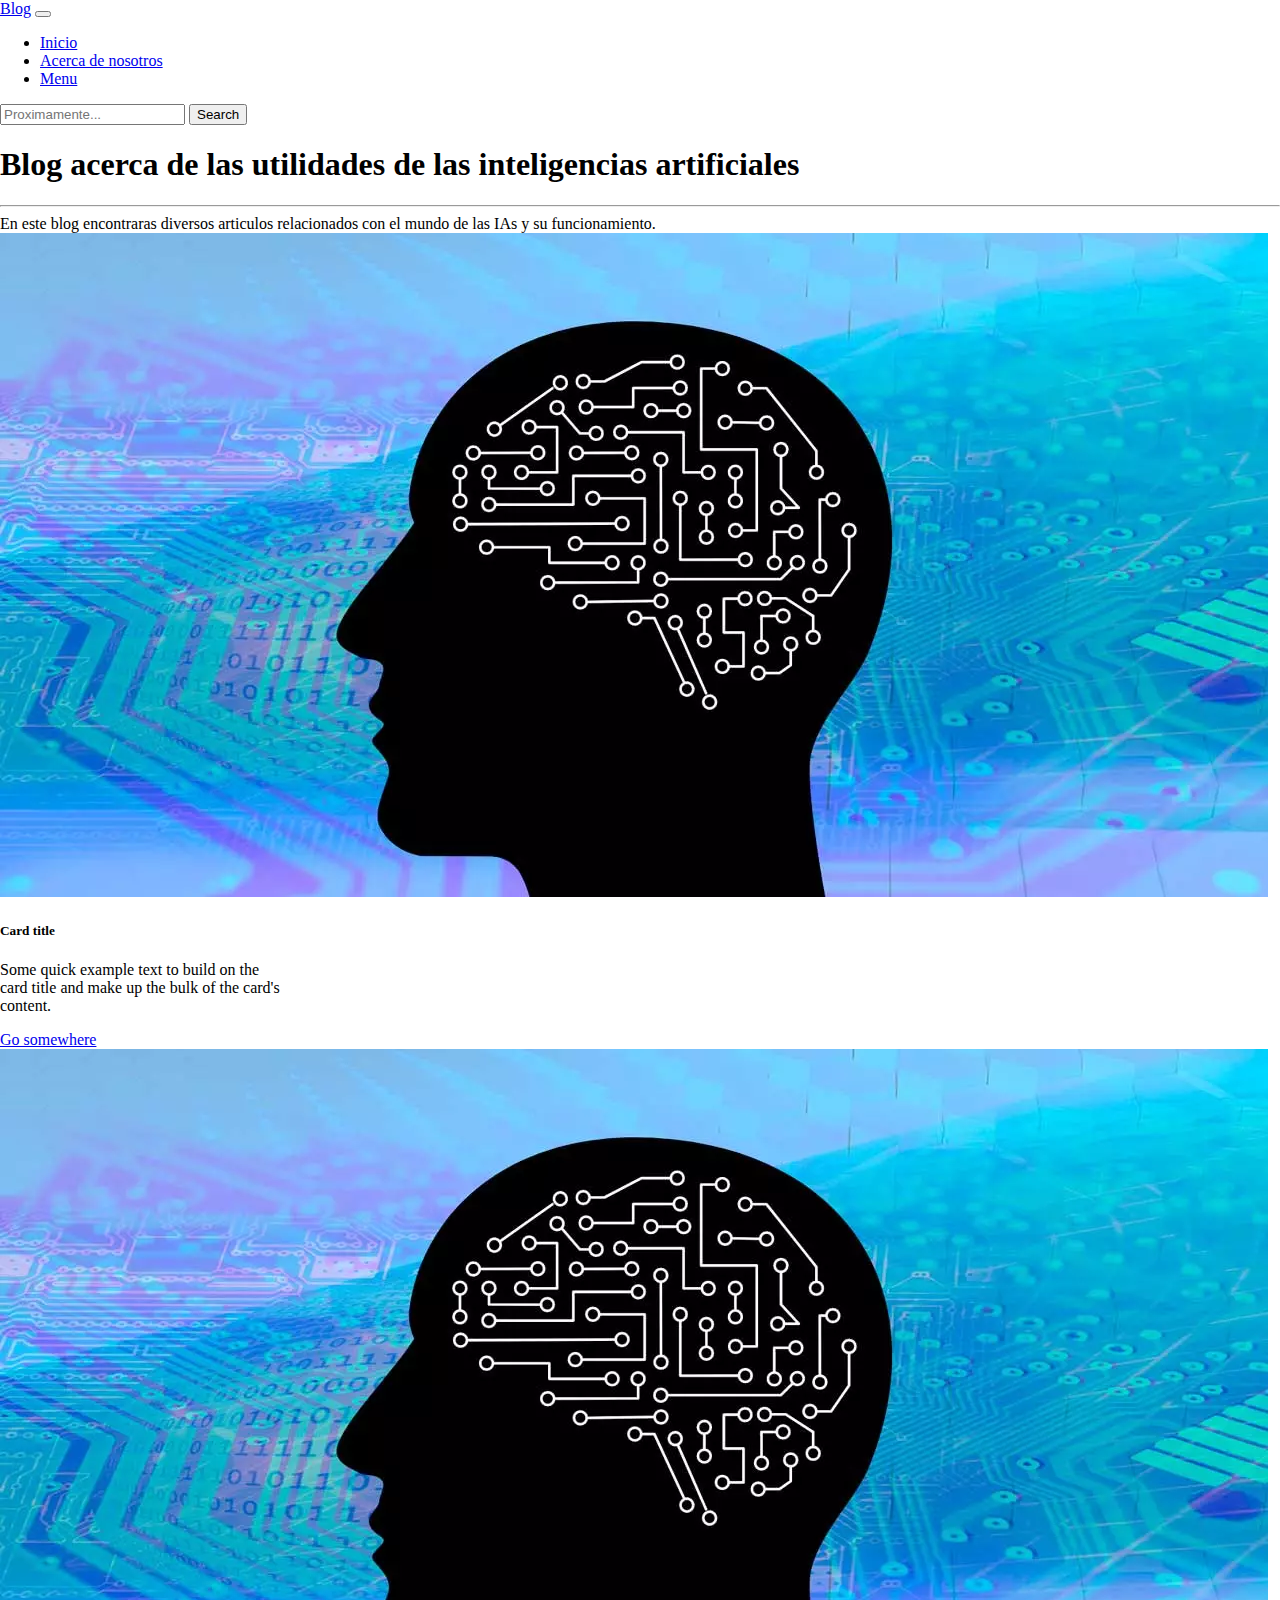
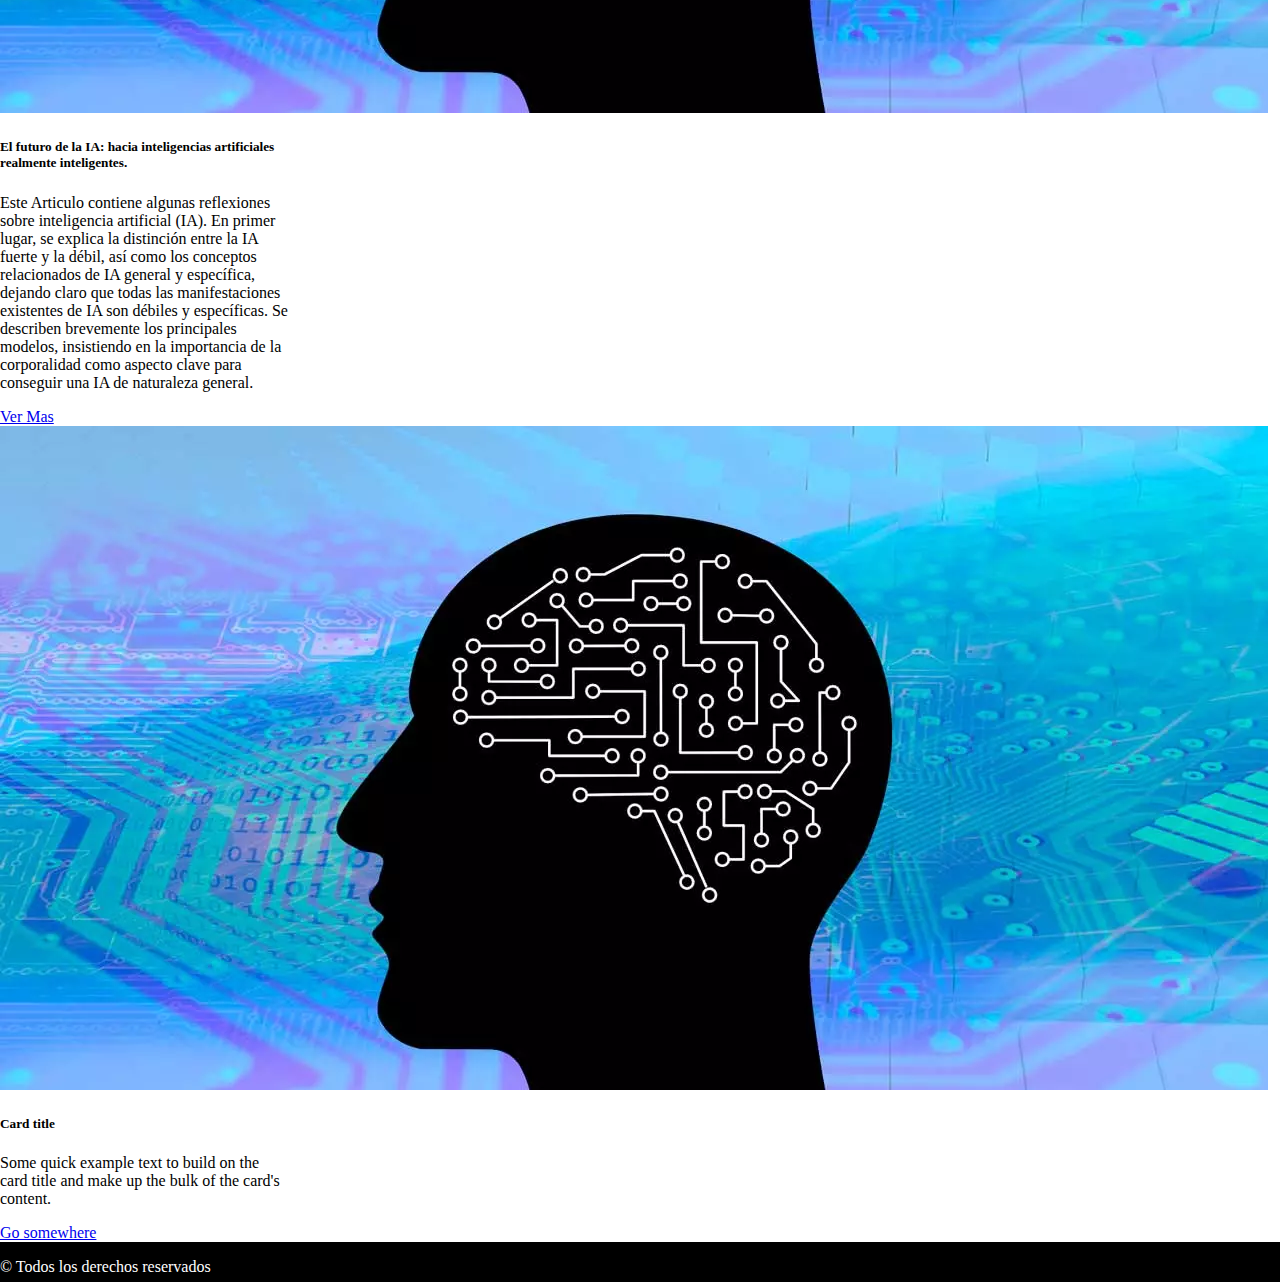
==== index.html @ 067036ef "pagina quienes somos" ====
<!DOCTYPE html>
<html lang="es">
  <head>
    <meta charset="UTF-8" />
    <meta http-equiv="X-UA-Compatible" content="IE=edge" />
    <meta name="viewport" content="width=device-width, initial-scale=1.0" />
    <meta name="description" content="blog" />
    <meta name="author" content="Trabajo Grupal" />
    <link
      href="https://cdn.jsdelivr.net/npm/bootstrap@5.3.0-alpha3/dist/css/bootstrap.min.css"
      rel="stylesheet"
      integrity="sha384-KK94CHFLLe+nY2dmCWGMq91rCGa5gtU4mk92HdvYe+M/SXH301p5ILy+dN9+nJOZ"
      crossorigin="anonymous"
    />
    <link rel="stylesheet" href="css/style.css" />
    <title>Blog</title>
  </head>
  <body>
    <header>
      <nav class="navbar navbar-expand-lg bg-body-tertiary">
        <div class="container-fluid">
          <a class="navbar-brand" href="index.html">Blog</a>
          <button
            class="navbar-toggler"
            type="button"
            data-bs-toggle="collapse"
            data-bs-target="#navbarSupportedContent"
            aria-controls="navbarSupportedContent"
            aria-expanded="false"
            aria-label="Toggle navigation"
          >
            <span class="navbar-toggler-icon"></span>
          </button>
          <div class="collapse navbar-collapse" id="navbarSupportedContent">
            <ul class="navbar-nav ms-auto mb-2 mb-lg-0">
              <li class="nav-item">
                <a class="nav-link active" aria-current="page" href="index.html"
                  >Inicio</a
                >
              </li>
              <li class="nav-item">
                <a class="nav-link" href="./pages/quienesSomos.html">Acerca de nosotros</a>
              </li>
              <li class="nav-item dropdown">
                <a
                  class="nav-link dropdown-toggle"
                  href="#"
                  role="button"
                  data-bs-toggle="dropdown"
                  aria-expanded="false"
                >
                  Menu
                </a>
                <ul class="dropdown-menu"></ul>
              </li>
            </ul>
            <form class="d-flex" role="search">
              <input
                class="form-control me-2"
                type="search"
                placeholder="Proximamente..."
                aria-label="Proximamente..."
              />
              <button class="btn btn-outline-success" type="submit">
                Search
              </button>
            </form>
          </div>
        </div>
      </nav>
    </header>
    <main class="container">
      <h1>Blog acerca de las utilidades de las inteligencias artificiales</h1>
      <hr />
      <section>
        En este blog encontraras diversos articulos relacionados con el mundo de
        las IAs y su funcionamiento.
      </section>
      <section class="container m-2 pt-5 pb-5">
        <div class="container">
          <div class="row">
            <div class="col mt-2">
              <div class="card" style="width: 18rem">
                <img src="img/shgp1n79.bmp" class="card-img-top" alt="..." />
                <div class="card-body">
                  <h5 class="card-title">Card title</h5>
                  <p class="card-text">
                    Some quick example text to build on the card title and make
                    up the bulk of the card's content.
                  </p>
                  <a href="#" class="btn btn-primary">Go somewhere</a>
                </div>
              </div>
            </div>

            <div class="col mt-2">
              <div class="card" style="width: 18rem">
                <img src="img/shgp1n79.bmp" class="card-img-top" alt="..." />
                <div class="card-body">
                  <h5 class="card-title">
                    El futuro de la IA: hacia inteligencias artificiales
                    realmente inteligentes.
                  </h5>
                  <p class="card-text">
                    Este Articulo contiene algunas reflexiones sobre
                    inteligencia artificial (IA). En primer lugar, se explica la
                    distinción entre la IA fuerte y la débil, así como los
                    conceptos relacionados de IA general y específica, dejando
                    claro que todas las manifestaciones existentes de IA son
                    débiles y específicas. Se describen brevemente los
                    principales modelos, insistiendo en la importancia de la
                    corporalidad como aspecto clave para conseguir una IA de
                    naturaleza general.
                  </p>
                  <a href="./pages/ArticuloAI.html" class="btn btn-primary">Ver Mas</a>
                </div>
              </div>
            </div>

            <div class="col mt-2">
              <div class="card" style="width: 18rem">
                <img src="img/shgp1n79.bmp" class="card-img-top" alt="..." />
                <div class="card-body">
                  <h5 class="card-title">Card title</h5>
                  <p class="card-text">
                    Some quick example text to build on the card title and make
                    up the bulk of the card's content.
                  </p>
                  <a href="#" class="btn btn-primary">Go somewhere</a>
                </div>
              </div>
            </div>
          </div>
        </div>
      </section>
    </main>
    <footer class="text-center bg-dark text-white p-2">
      <p>&copy; Todos los derechos reservados</p>
    </footer>
    <script
      src="https://cdn.jsdelivr.net/npm/bootstrap@5.3.0-alpha3/dist/js/bootstrap.bundle.min.js"
      integrity="sha384-ENjdO4Dr2bkBIFxQpeoTz1HIcje39Wm4jDKdf19U8gI4ddQ3GYNS7NTKfAdVQSZe"
      crossorigin="anonymous"
    ></script>
    <script src="js/app.js"></script>
  </body>
</html>
---- css/style.css ----
html {
    min-height: 100%;
    position: relative;
  }
  body {
    margin: 0;
    margin-bottom: 40px;
  }
  footer {
    background-color: black;
    position: absolute;
    bottom: 0;
    width: 100%;
    height: 40px;
    color: white;
  }
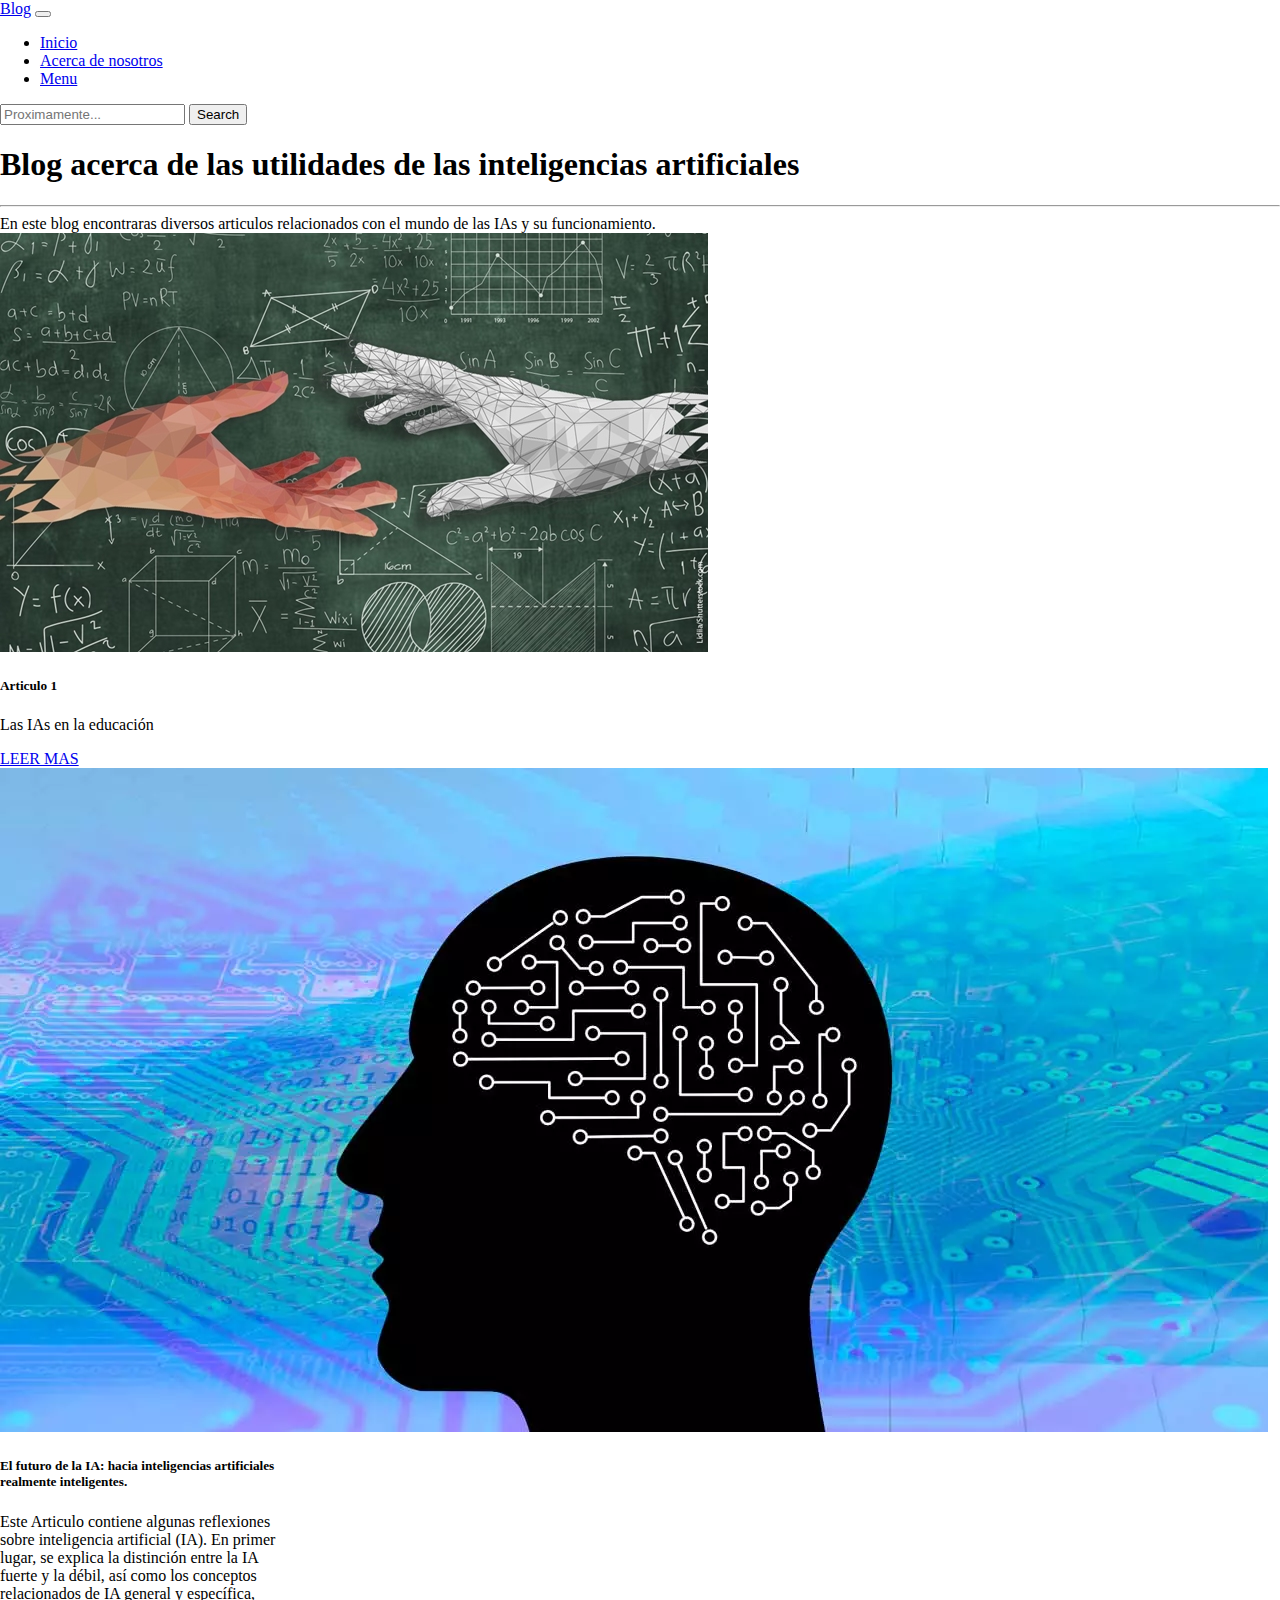
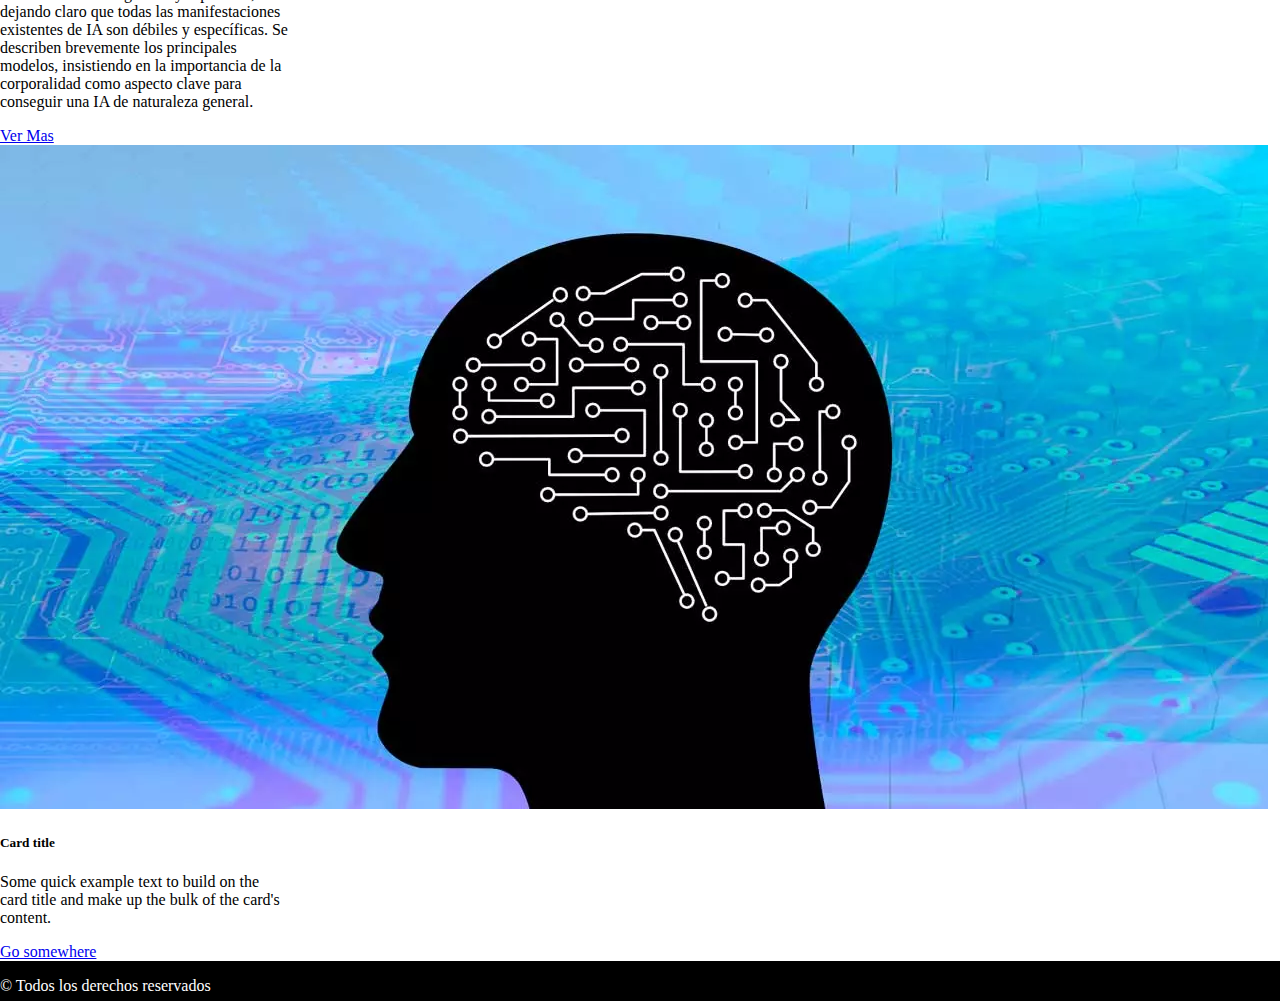
==== commit 054731aa: "Merge pull request #10 from rafaortega191/dev" ====
--- a/index.html
+++ b/index.html
@@ -81,14 +81,13 @@
           <div class="row">
             <div class="col mt-2">
               <div class="card" style="width: 18rem">
-                <img src="img/shgp1n79.bmp" class="card-img-top" alt="..." />
+                <img src="./img/ai-in-education-2.jpg" class="card-img-top" alt="..." />
                 <div class="card-body">
-                  <h5 class="card-title">Card title</h5>
+                  <h5 class="card-title">Articulo 1</h5>
                   <p class="card-text">
-                    Some quick example text to build on the card title and make
-                    up the bulk of the card's content.
+                   Las IAs en la educación
                   </p>
-                  <a href="#" class="btn btn-primary">Go somewhere</a>
+                  <a href="./pages/articulo1.html" class="btn btn-primary">LEER MAS</a>
                 </div>
               </div>
             </div>
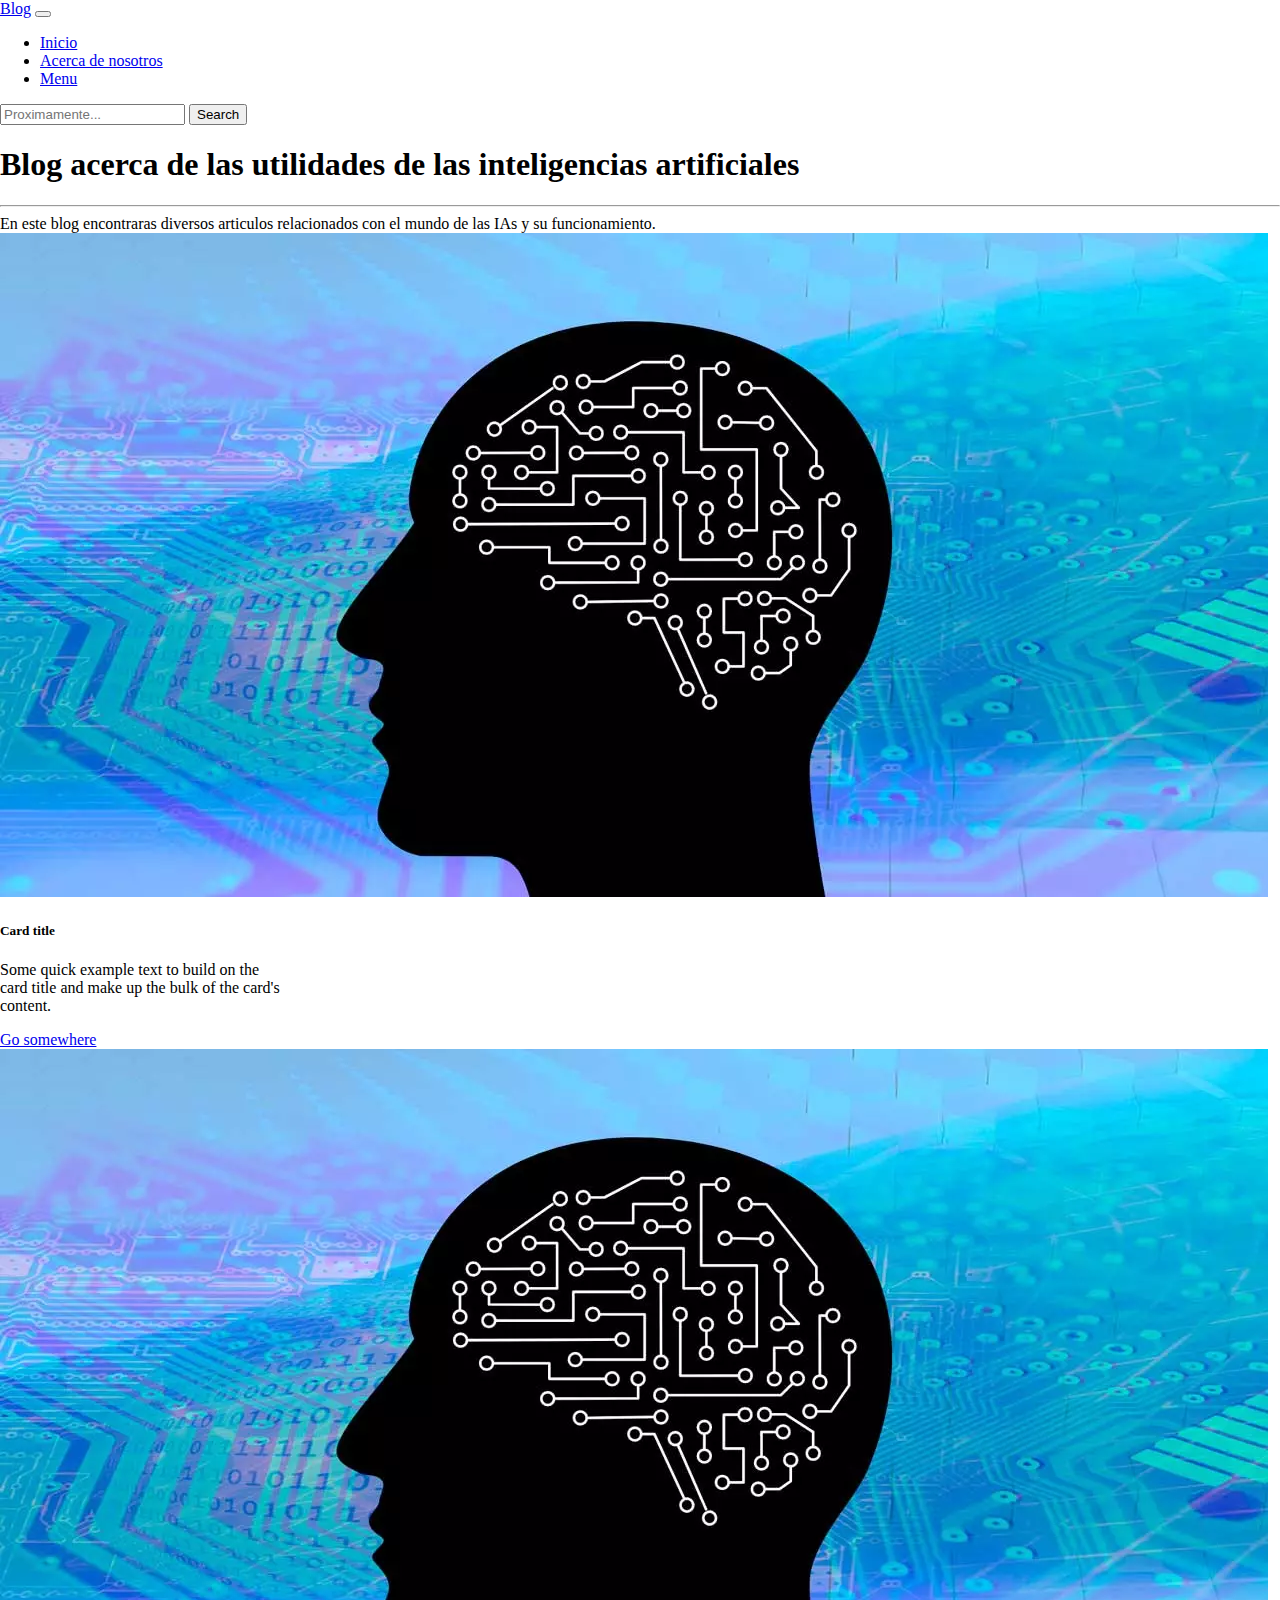
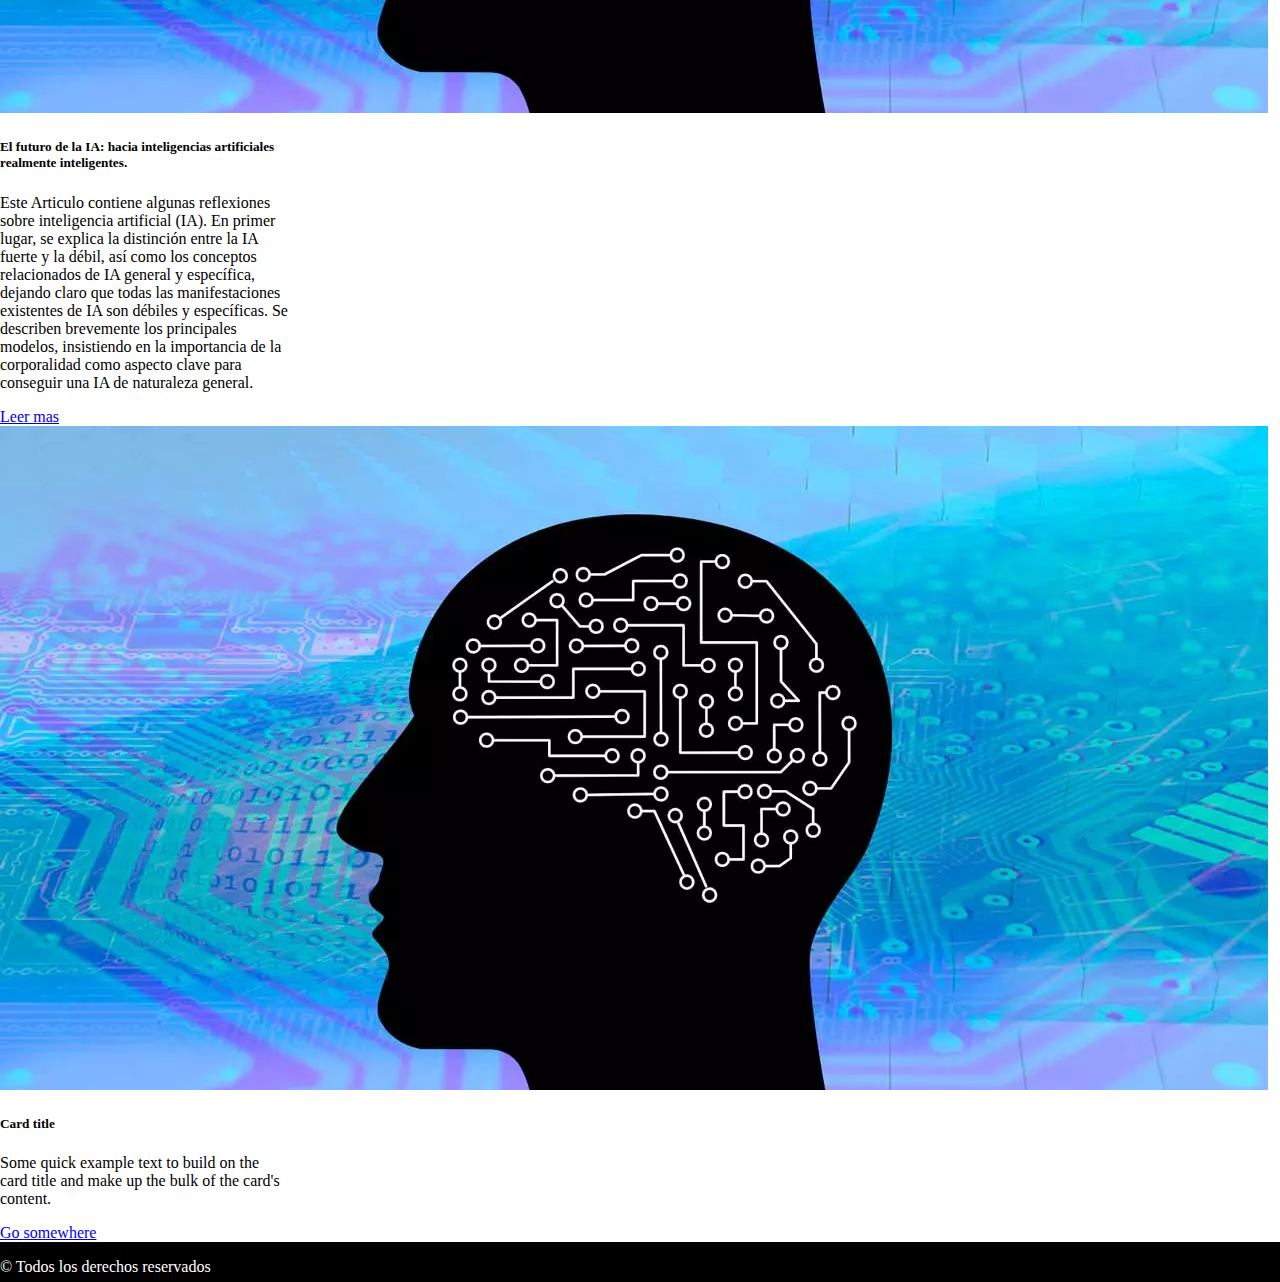
==== commit 831505b5: "detalles en index y articulo ia" ====
--- a/index.html
+++ b/index.html
@@ -81,26 +81,27 @@
           <div class="row">
             <div class="col mt-2">
               <div class="card" style="width: 18rem">
-                <img src="./img/ai-in-education-2.jpg" class="card-img-top" alt="..." />
+                <img src="img/shgp1n79.bmp" class="card-img-top" alt="..." />
                 <div class="card-body">
-                  <h5 class="card-title">Articulo 1</h5>
+                  <h5 class="card-title">Card title</h5>
                   <p class="card-text">
-                   Las IAs en la educación
+                    Some quick example text to build on the card title and make
+                    up the bulk of the card's content.
                   </p>
-                  <a href="./pages/articulo1.html" class="btn btn-primary">LEER MAS</a>
+                  <a href="#" class="btn btn-primary">Go somewhere</a>
                 </div>
               </div>
             </div>
 
             <div class="col mt-2">
-              <div class="card" style="width: 18rem">
+              <div class="card h-100" style="width: 18rem">
                 <img src="img/shgp1n79.bmp" class="card-img-top" alt="..." />
                 <div class="card-body">
                   <h5 class="card-title">
                     El futuro de la IA: hacia inteligencias artificiales
                     realmente inteligentes.
                   </h5>
-                  <p class="card-text">
+                  <p class="card-text text-truncate">
                     Este Articulo contiene algunas reflexiones sobre
                     inteligencia artificial (IA). En primer lugar, se explica la
                     distinción entre la IA fuerte y la débil, así como los
@@ -111,13 +112,13 @@
                     corporalidad como aspecto clave para conseguir una IA de
                     naturaleza general.
                   </p>
-                  <a href="./pages/ArticuloAI.html" class="btn btn-primary">Ver Mas</a>
+                  <a href="./pages/ArticuloAI.html" class="btn btn-primary">Leer mas</a>
                 </div>
               </div>
             </div>
 
             <div class="col mt-2">
-              <div class="card" style="width: 18rem">
+              <div class="card h-100" style="width: 18rem">
                 <img src="img/shgp1n79.bmp" class="card-img-top" alt="..." />
                 <div class="card-body">
                   <h5 class="card-title">Card title</h5>
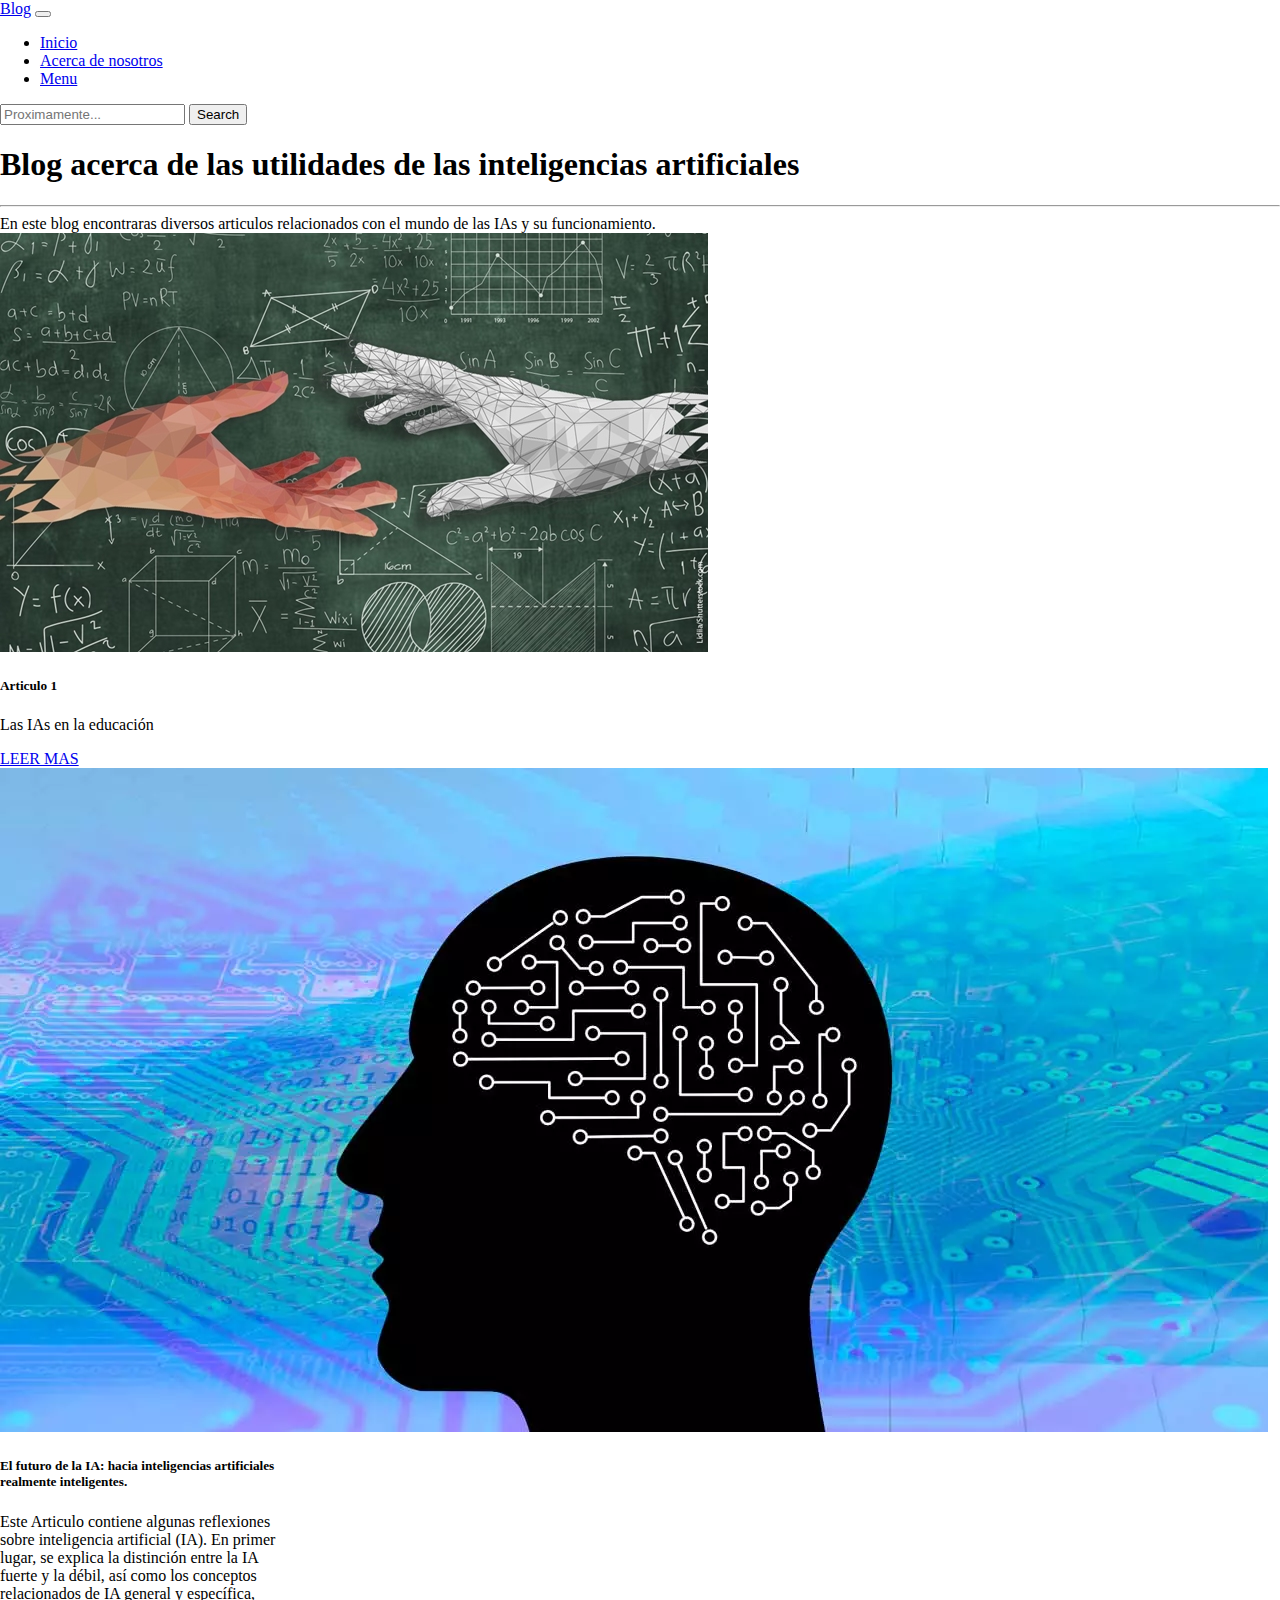
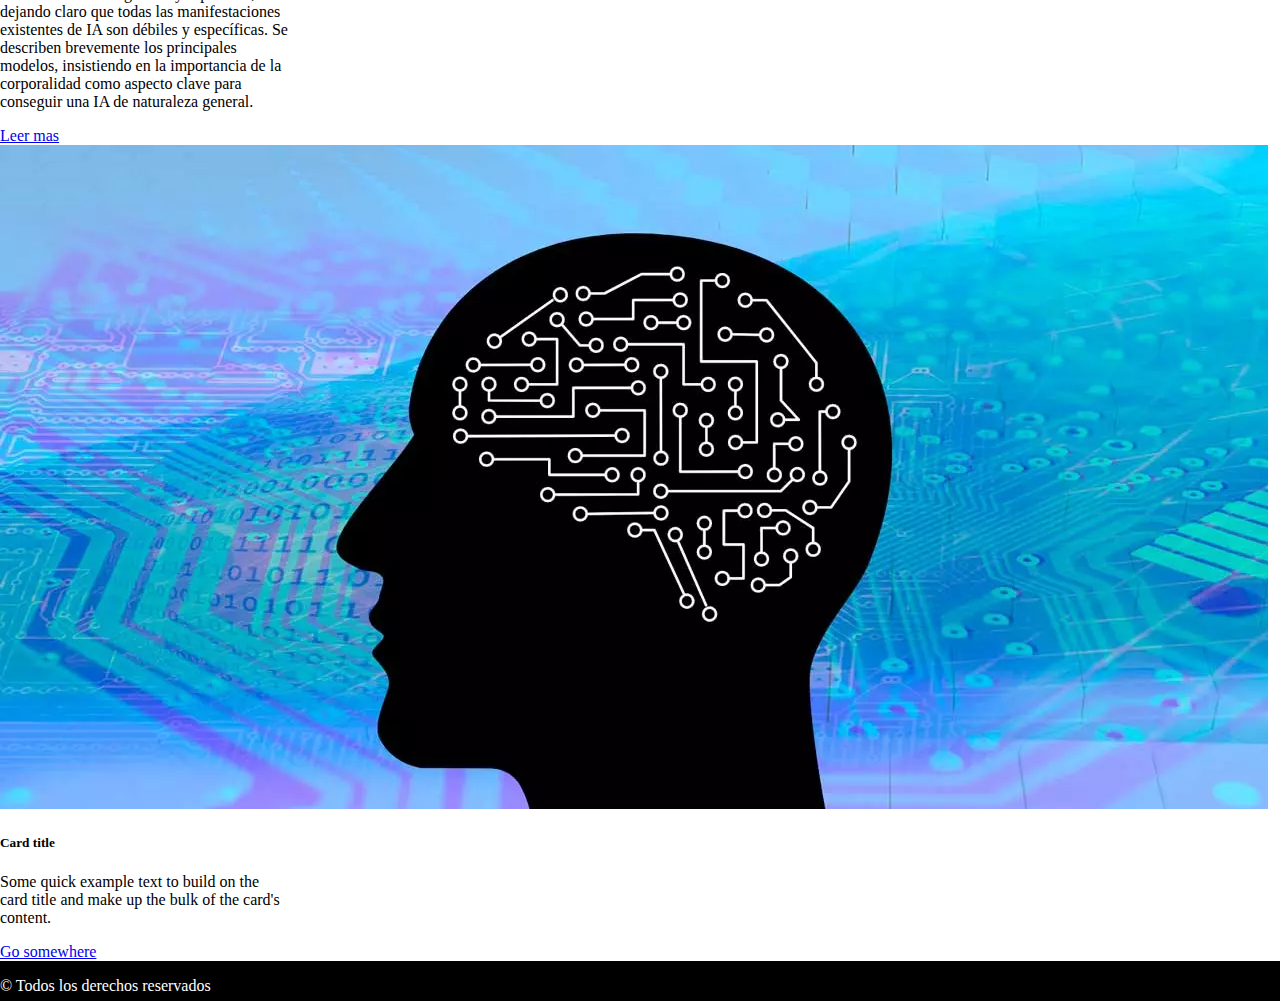
==== commit fc1e95b8: "Merge branch 'main' into dev" ====
--- a/index.html
+++ b/index.html
@@ -81,14 +81,13 @@
           <div class="row">
             <div class="col mt-2">
               <div class="card" style="width: 18rem">
-                <img src="img/shgp1n79.bmp" class="card-img-top" alt="..." />
+                <img src="./img/ai-in-education-2.jpg" class="card-img-top" alt="..." />
                 <div class="card-body">
-                  <h5 class="card-title">Card title</h5>
+                  <h5 class="card-title">Articulo 1</h5>
                   <p class="card-text">
-                    Some quick example text to build on the card title and make
-                    up the bulk of the card's content.
+                   Las IAs en la educación
                   </p>
-                  <a href="#" class="btn btn-primary">Go somewhere</a>
+                  <a href="./pages/articulo1.html" class="btn btn-primary">LEER MAS</a>
                 </div>
               </div>
             </div>
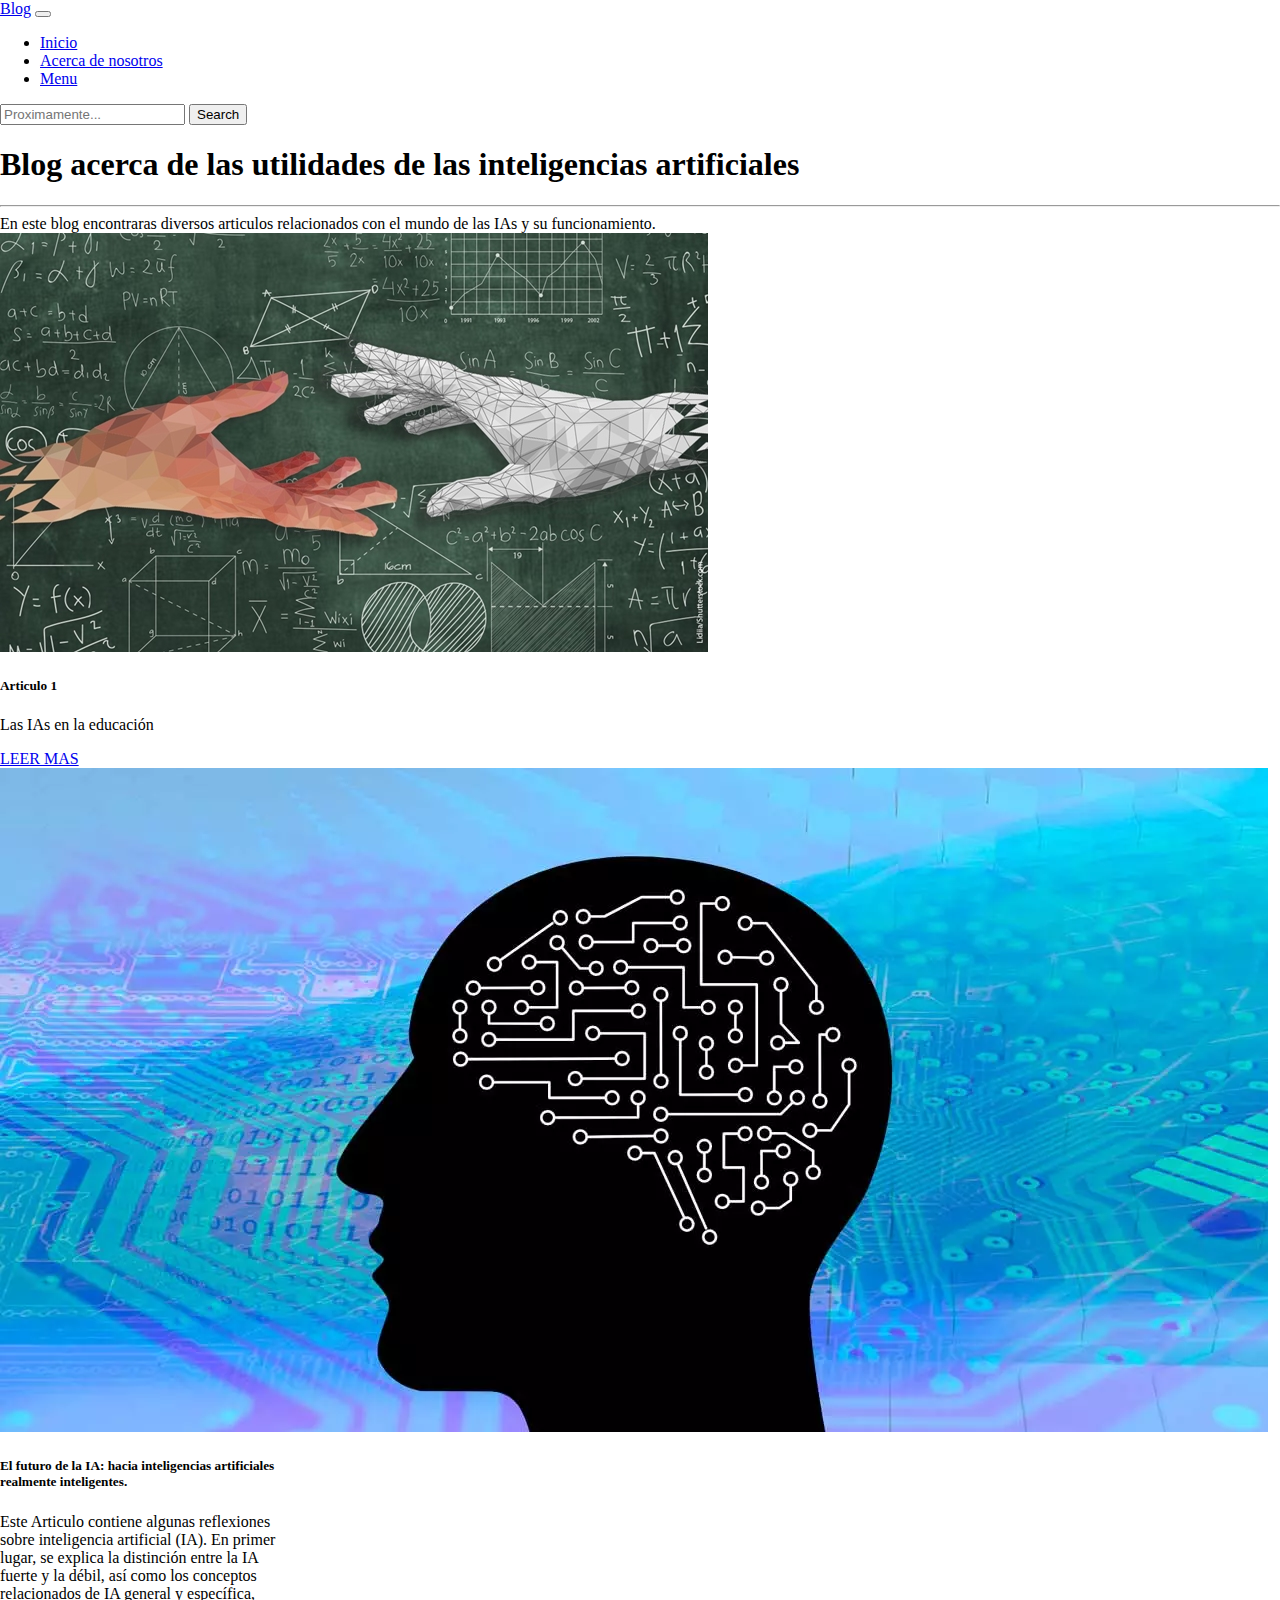
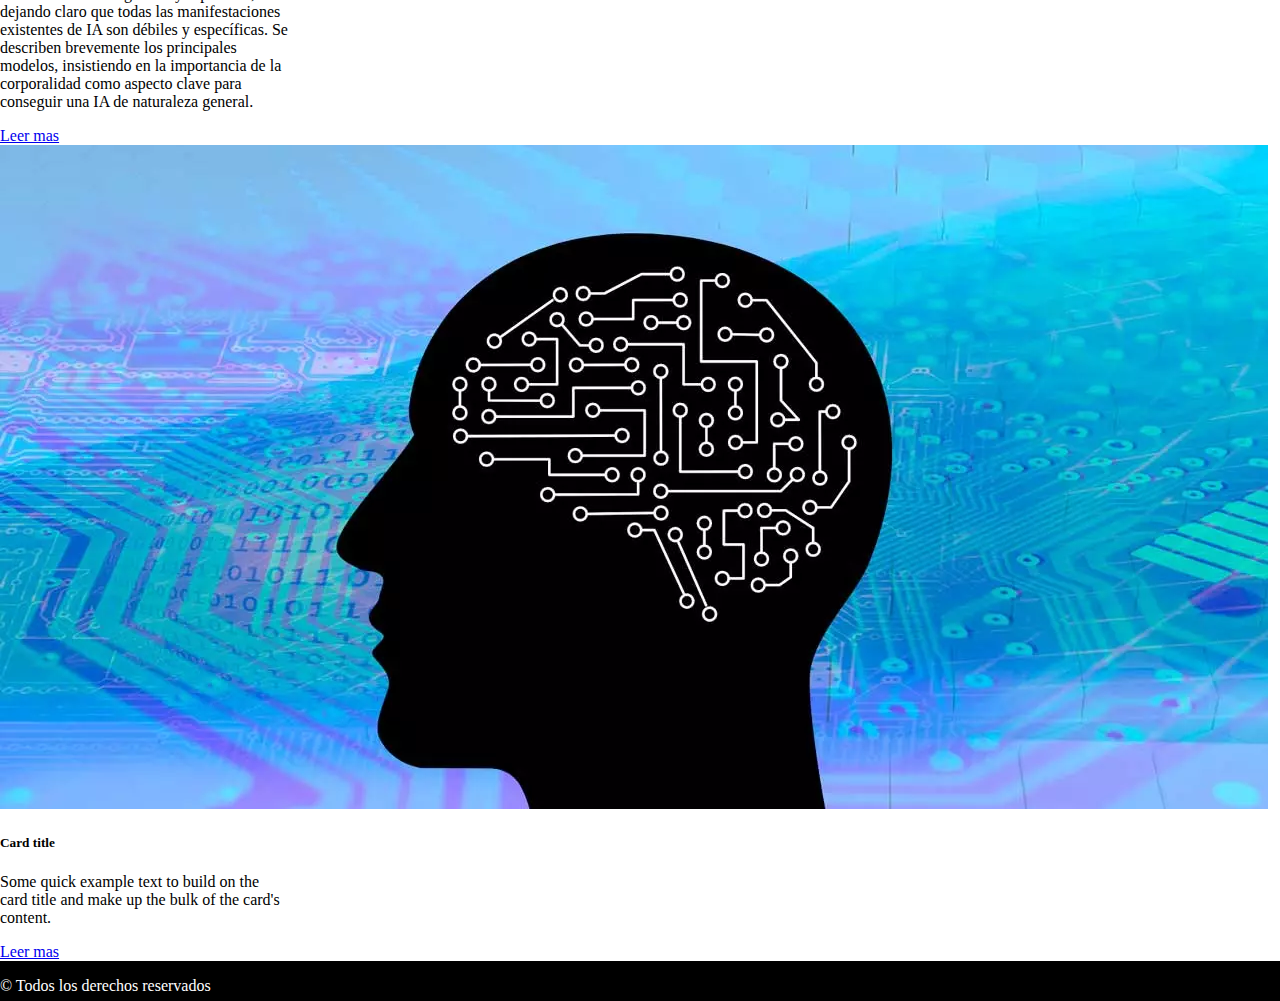
==== commit 0fe475cc: "retoques" ====
--- a/index.html
+++ b/index.html
@@ -80,7 +80,7 @@
         <div class="container">
           <div class="row">
             <div class="col mt-2">
-              <div class="card" style="width: 18rem">
+              <div class="card h-100" style="width: 18rem">
                 <img src="./img/ai-in-education-2.jpg" class="card-img-top" alt="..." />
                 <div class="card-body">
                   <h5 class="card-title">Articulo 1</h5>
@@ -125,7 +125,7 @@
                     Some quick example text to build on the card title and make
                     up the bulk of the card's content.
                   </p>
-                  <a href="#" class="btn btn-primary">Go somewhere</a>
+                  <a href="pages/articulo2.html" class="btn btn-primary">Leer mas</a>
                 </div>
               </div>
             </div>
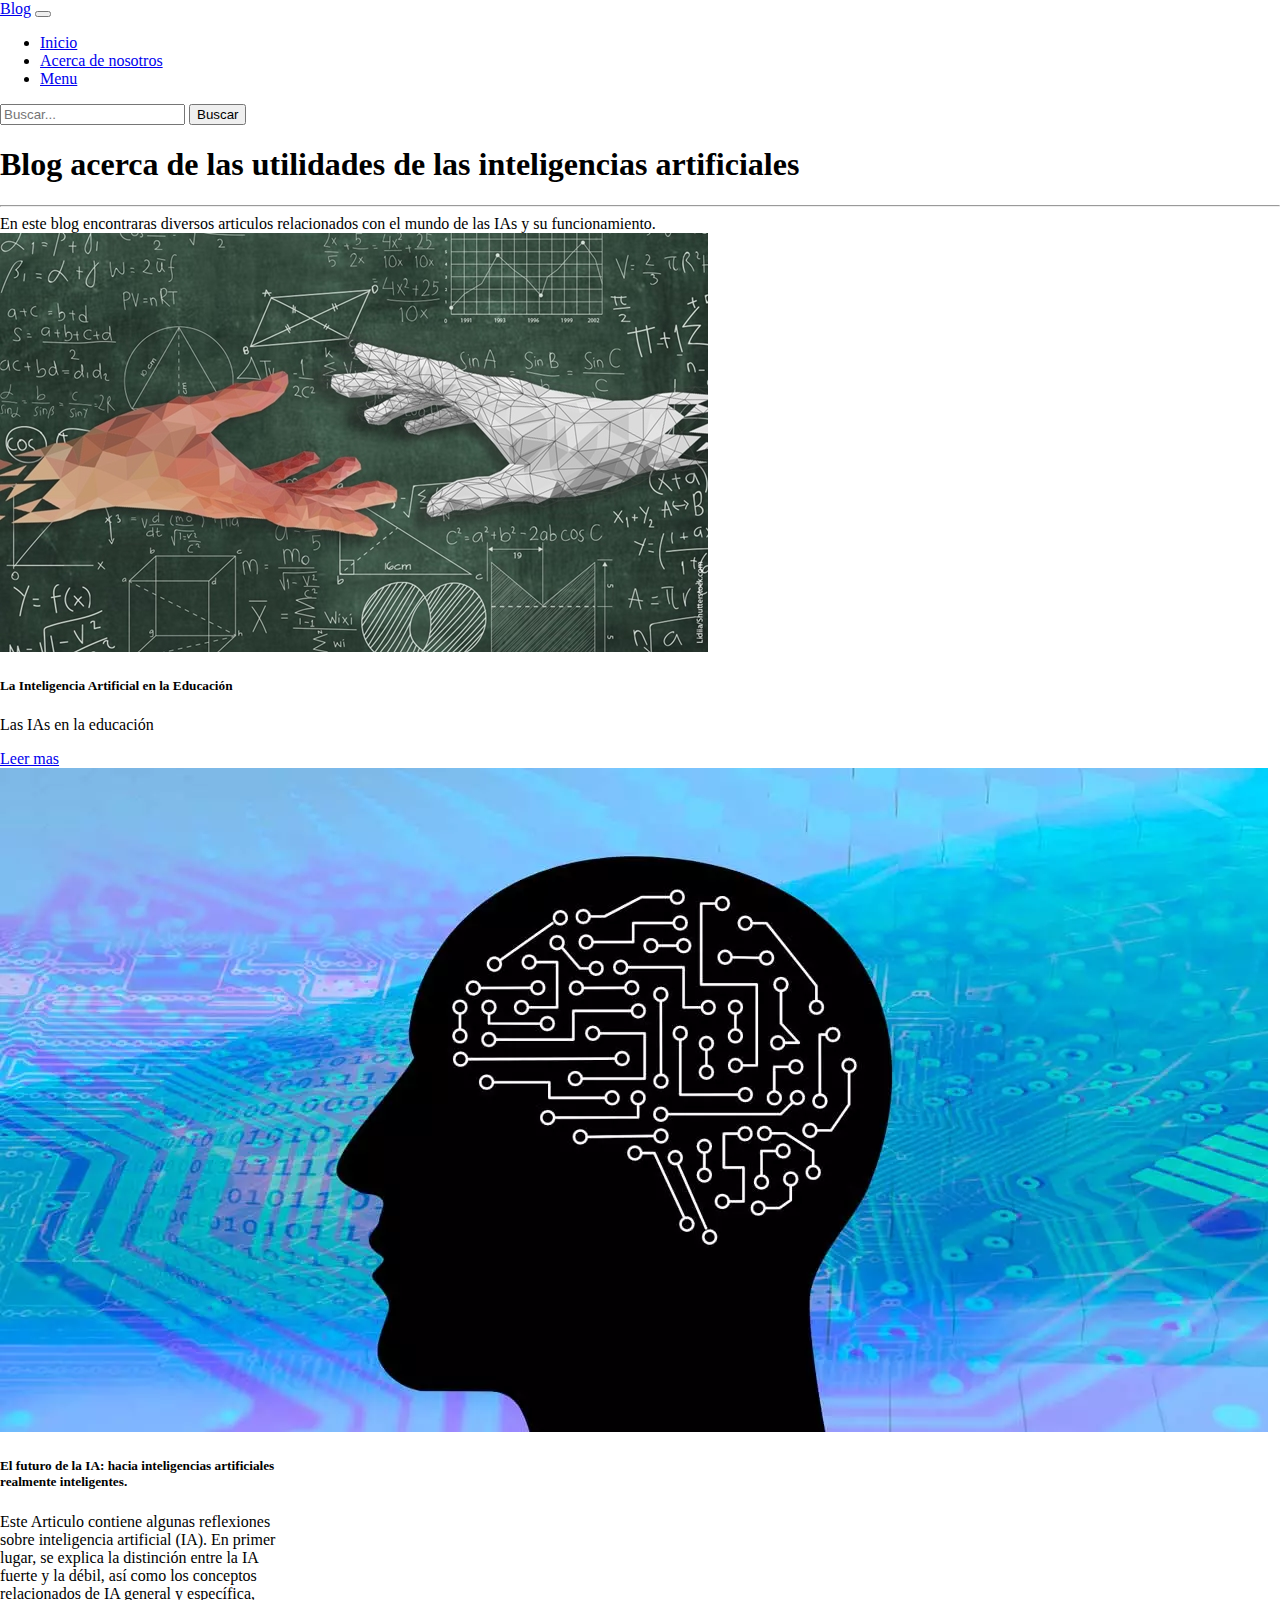
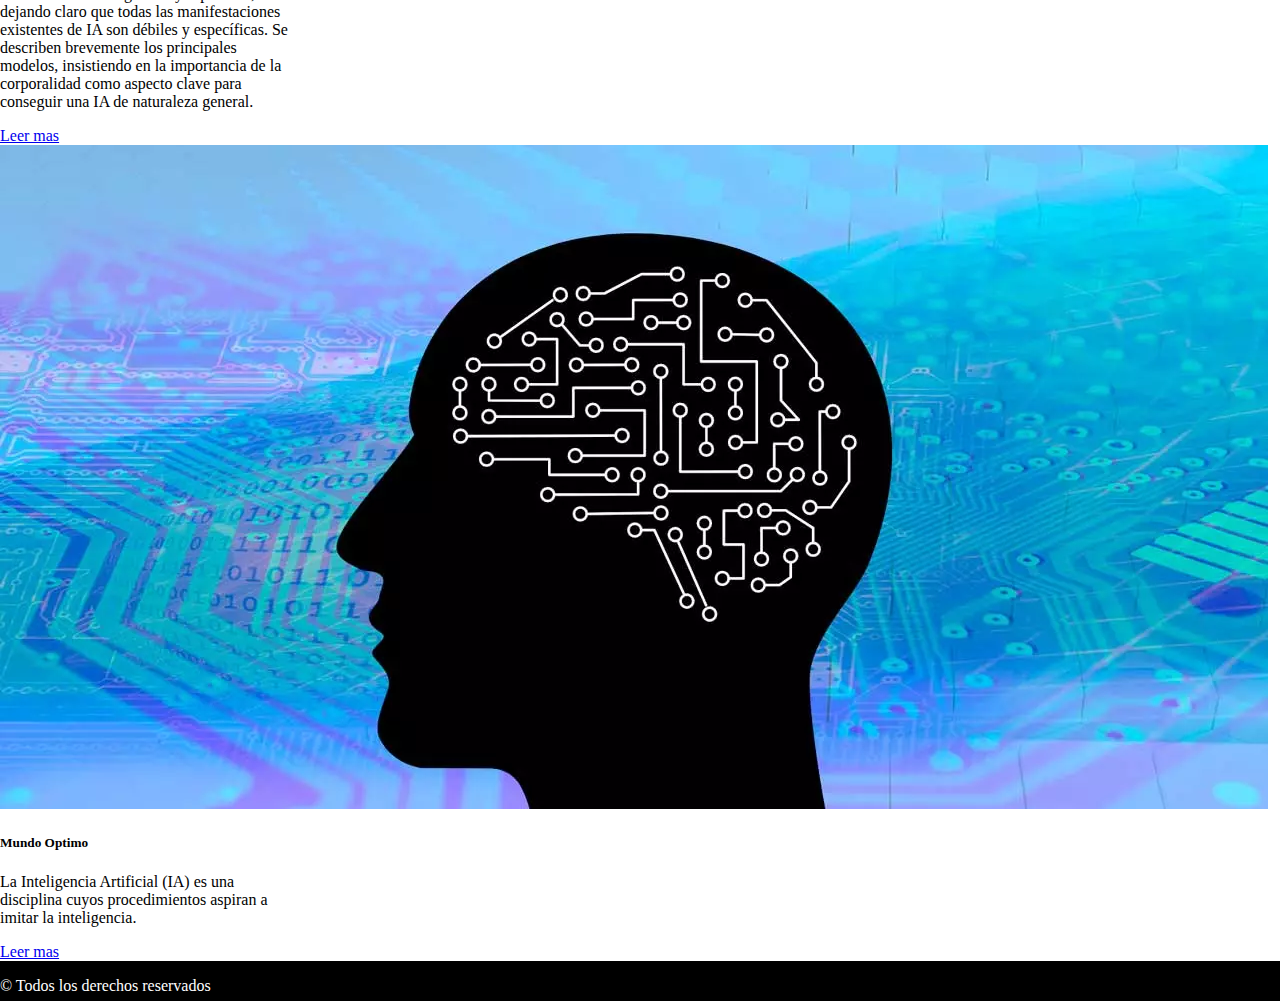
==== commit c69cc078: "barra de busqueda" ====
--- a/index.html
+++ b/index.html
@@ -54,17 +54,12 @@
                 <ul class="dropdown-menu"></ul>
               </li>
             </ul>
-            <form class="d-flex" role="search">
-              <input
-                class="form-control me-2"
-                type="search"
-                placeholder="Proximamente..."
-                aria-label="Proximamente..."
-              />
-              <button class="btn btn-outline-success" type="submit">
-                Search
-              </button>
+            <form class="d-flex" role="search" method="get" action="buscar.html">
+              <input class="form-control me-2" type="search" placeholder="Buscar..." name="titulo" aria-label="Search">
+              <button class="btn btn-outline-success" type="submit">Buscar</button>
             </form>
+            
+            
           </div>
         </div>
       </nav>
@@ -83,11 +78,11 @@
               <div class="card h-100" style="width: 18rem">
                 <img src="./img/ai-in-education-2.jpg" class="card-img-top" alt="..." />
                 <div class="card-body">
-                  <h5 class="card-title">Articulo 1</h5>
+                  <h5 class="card-title">La Inteligencia Artificial en la Educación</h5>
                   <p class="card-text">
                    Las IAs en la educación
                   </p>
-                  <a href="./pages/articulo1.html" class="btn btn-primary">LEER MAS</a>
+                  <a href="./pages/articulo1.html" class="btn btn-primary">Leer mas</a>
                 </div>
               </div>
             </div>
@@ -120,10 +115,9 @@
               <div class="card h-100" style="width: 18rem">
                 <img src="img/shgp1n79.bmp" class="card-img-top" alt="..." />
                 <div class="card-body">
-                  <h5 class="card-title">Card title</h5>
+                  <h5 class="card-title">Mundo Optimo</h5>
                   <p class="card-text">
-                    Some quick example text to build on the card title and make
-                    up the bulk of the card's content.
+                    La Inteligencia Artificial (IA) es una disciplina cuyos procedimientos aspiran a imitar la inteligencia.
                   </p>
                   <a href="pages/articulo2.html" class="btn btn-primary">Leer mas</a>
                 </div>
@@ -142,5 +136,6 @@
       crossorigin="anonymous"
     ></script>
     <script src="js/app.js"></script>
+    <script src="js/barra-busqueda.js"></script>
   </body>
 </html>
--- a/css/style.css
+++ b/css/style.css
@@ -14,3 +14,34 @@
     height: 40px;
     color: white;
   }
+
+  .navbar-custom {
+    background-color: #333;
+  }
+  
+  .navbar-custom form {
+    margin-left: auto;
+  }
+  
+  .navbar-custom input {
+    color: white;
+    background-color: #555;
+    border: none;
+  }
+  
+  .navbar-custom input:focus {
+    box-shadow: none;
+    outline: none;
+  }
+  
+  .navbar-custom button {
+    color: white;
+    background-color: #777;
+    border: none;
+  }
+  
+  .navbar-custom button:focus {
+    box-shadow: none;
+    outline: none;
+  }
+  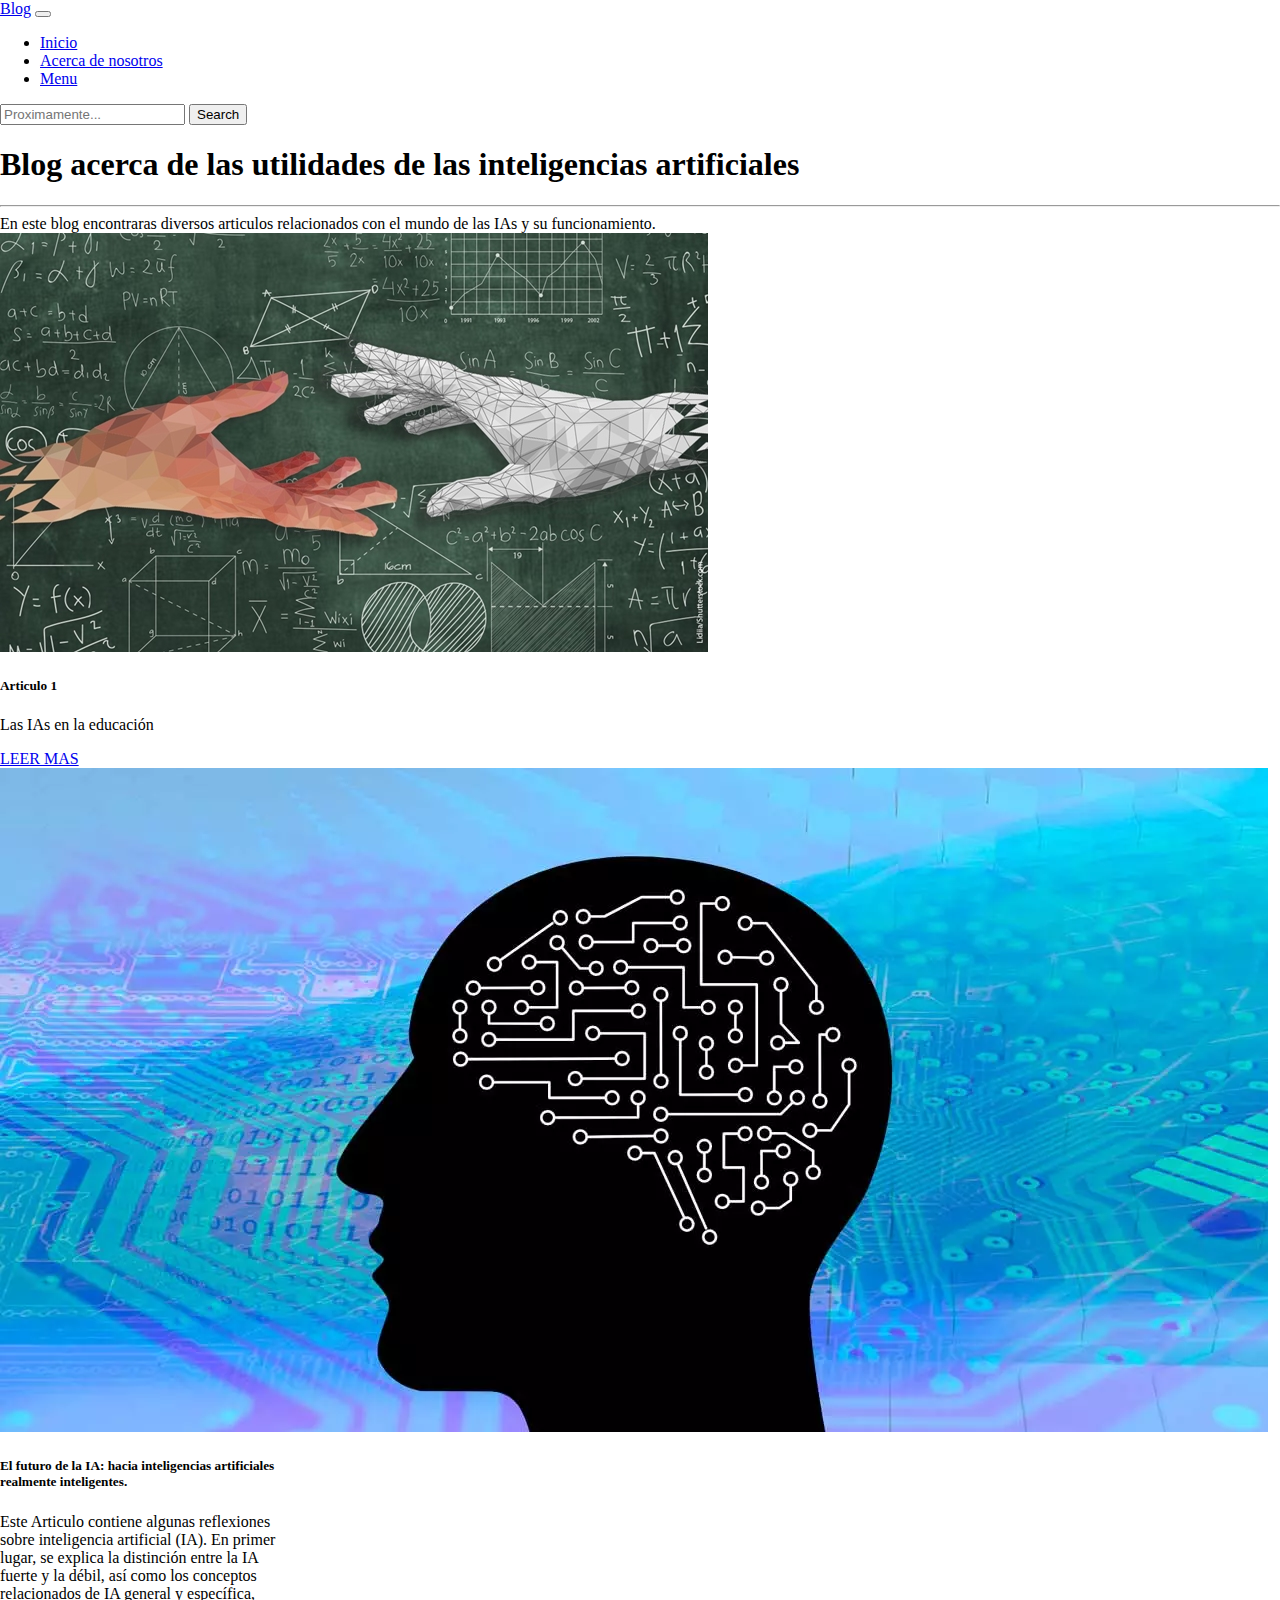
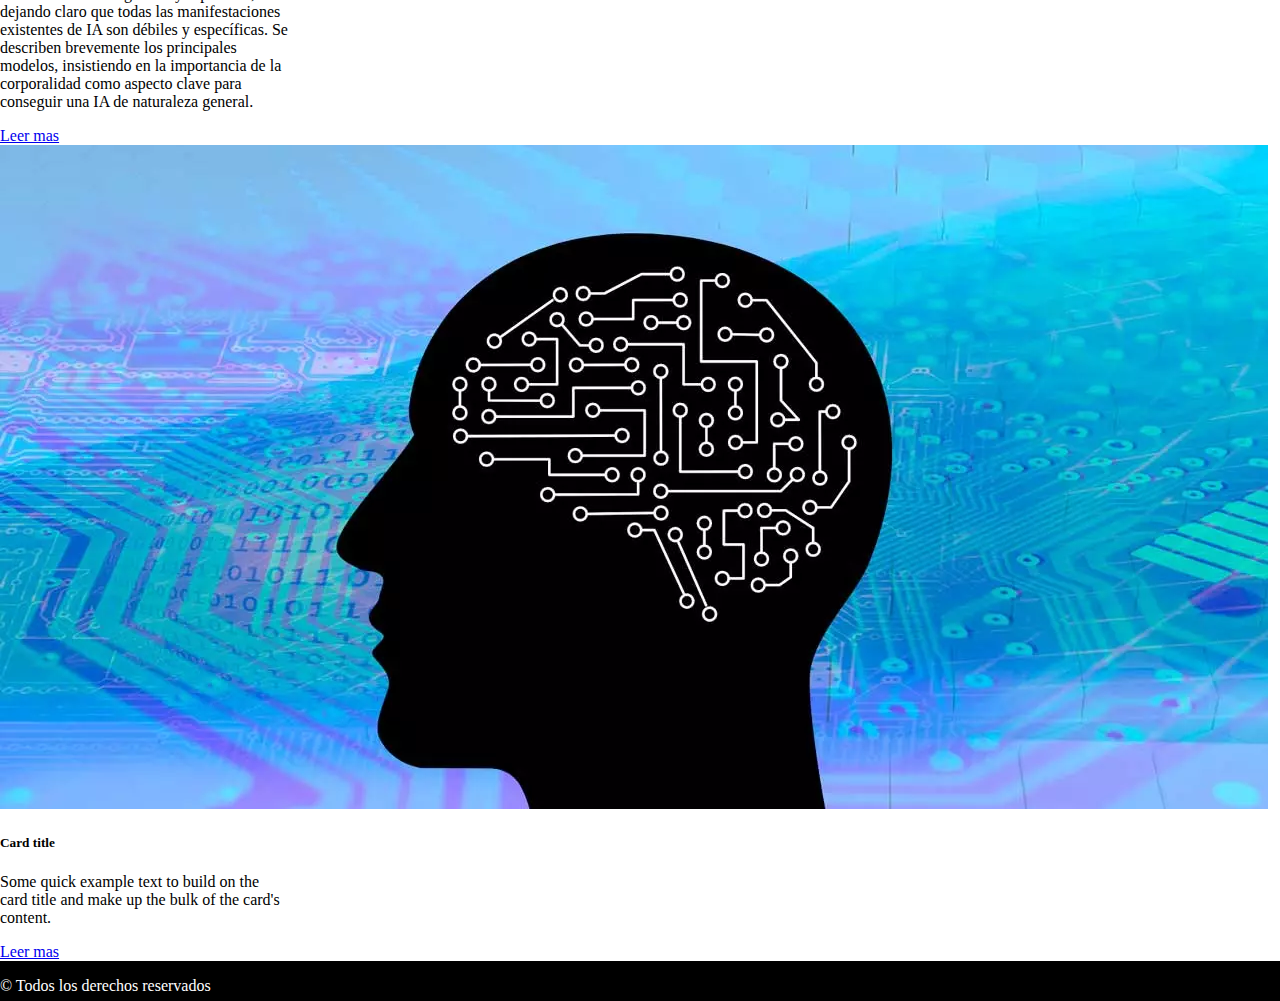
==== commit 12db1fe4: "Merge branch 'dev' into sponsor" ====
--- a/index.html
+++ b/index.html
@@ -54,12 +54,17 @@
                 <ul class="dropdown-menu"></ul>
               </li>
             </ul>
-            <form class="d-flex" role="search" method="get" action="buscar.html">
-              <input class="form-control me-2" type="search" placeholder="Buscar..." name="titulo" aria-label="Search">
-              <button class="btn btn-outline-success" type="submit">Buscar</button>
+            <form class="d-flex" role="search">
+              <input
+                class="form-control me-2"
+                type="search"
+                placeholder="Proximamente..."
+                aria-label="Proximamente..."
+              />
+              <button class="btn btn-outline-success" type="submit">
+                Search
+              </button>
             </form>
-            
-            
           </div>
         </div>
       </nav>
@@ -78,11 +83,11 @@
               <div class="card h-100" style="width: 18rem">
                 <img src="./img/ai-in-education-2.jpg" class="card-img-top" alt="..." />
                 <div class="card-body">
-                  <h5 class="card-title">La Inteligencia Artificial en la Educación</h5>
+                  <h5 class="card-title">Articulo 1</h5>
                   <p class="card-text">
                    Las IAs en la educación
                   </p>
-                  <a href="./pages/articulo1.html" class="btn btn-primary">Leer mas</a>
+                  <a href="./pages/articulo1.html" class="btn btn-primary">LEER MAS</a>
                 </div>
               </div>
             </div>
@@ -115,9 +120,10 @@
               <div class="card h-100" style="width: 18rem">
                 <img src="img/shgp1n79.bmp" class="card-img-top" alt="..." />
                 <div class="card-body">
-                  <h5 class="card-title">Mundo Optimo</h5>
+                  <h5 class="card-title">Card title</h5>
                   <p class="card-text">
-                    La Inteligencia Artificial (IA) es una disciplina cuyos procedimientos aspiran a imitar la inteligencia.
+                    Some quick example text to build on the card title and make
+                    up the bulk of the card's content.
                   </p>
                   <a href="pages/articulo2.html" class="btn btn-primary">Leer mas</a>
                 </div>
@@ -136,6 +142,5 @@
       crossorigin="anonymous"
     ></script>
     <script src="js/app.js"></script>
-    <script src="js/barra-busqueda.js"></script>
   </body>
 </html>
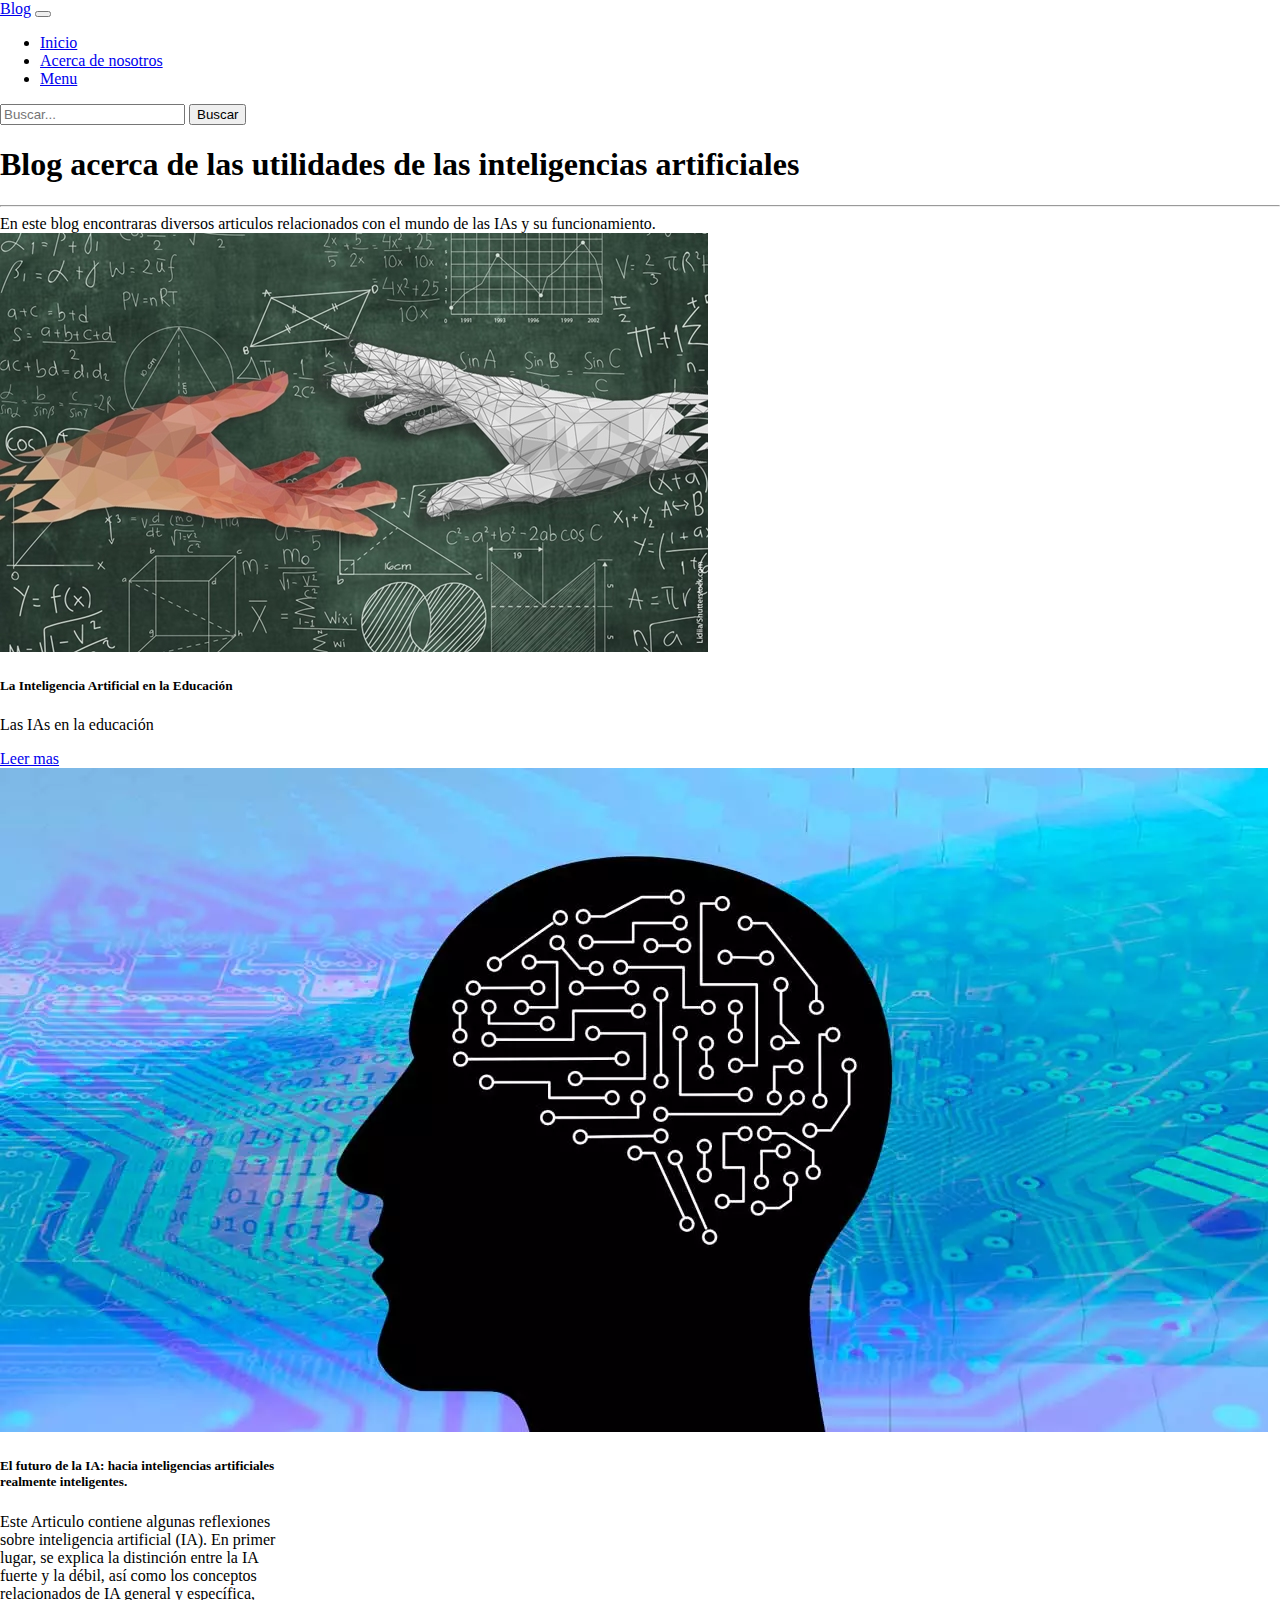
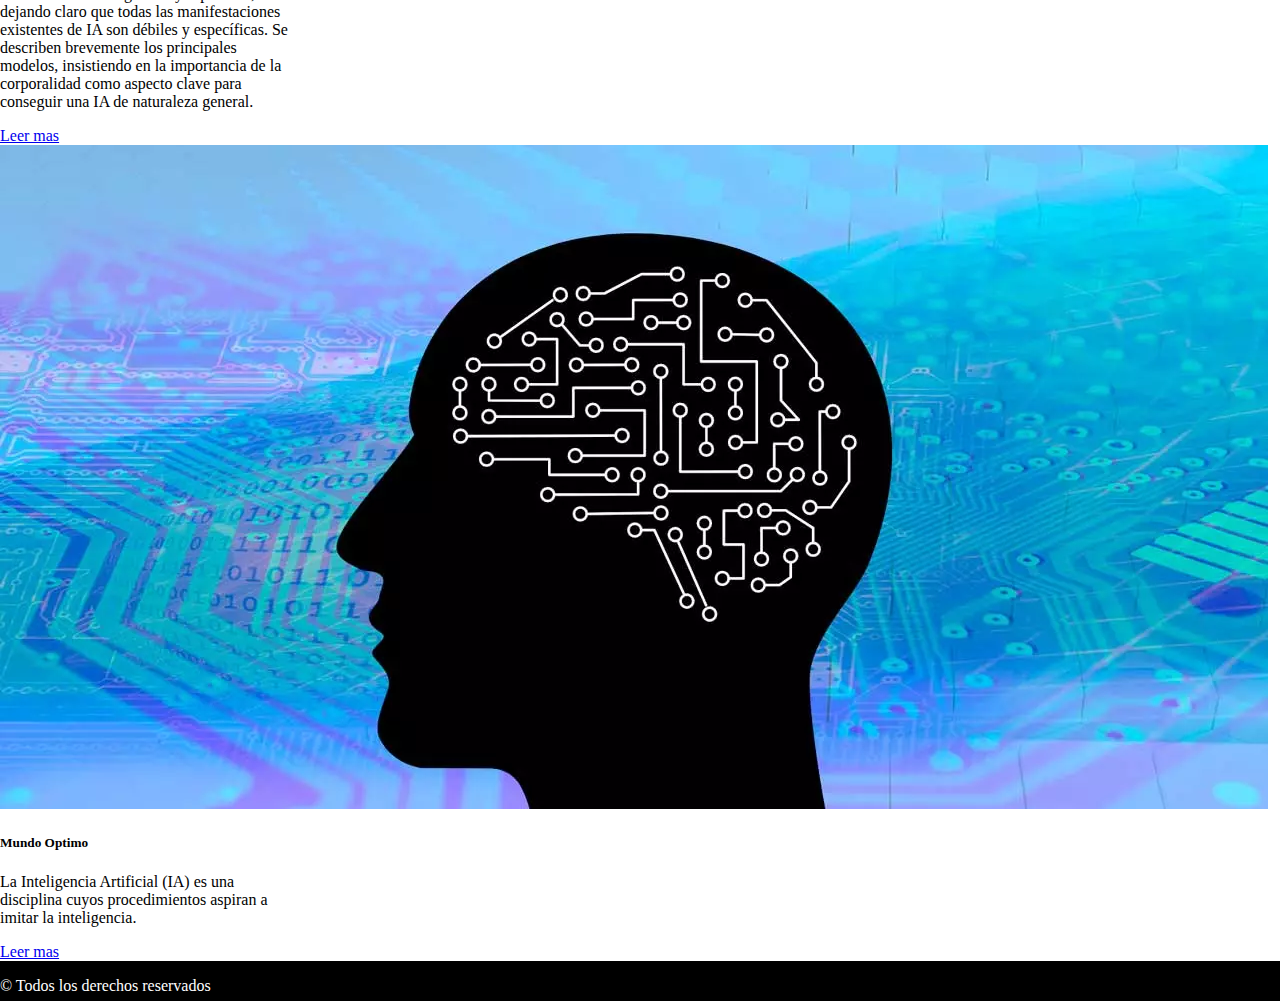
==== commit baa29560: "Merge branch 'main' into dev" ====
--- a/index.html
+++ b/index.html
@@ -54,17 +54,12 @@
                 <ul class="dropdown-menu"></ul>
               </li>
             </ul>
-            <form class="d-flex" role="search">
-              <input
-                class="form-control me-2"
-                type="search"
-                placeholder="Proximamente..."
-                aria-label="Proximamente..."
-              />
-              <button class="btn btn-outline-success" type="submit">
-                Search
-              </button>
+            <form class="d-flex" role="search" method="get" action="buscar.html">
+              <input class="form-control me-2" type="search" placeholder="Buscar..." name="titulo" aria-label="Search">
+              <button class="btn btn-outline-success" type="submit">Buscar</button>
             </form>
+            
+            
           </div>
         </div>
       </nav>
@@ -83,11 +78,11 @@
               <div class="card h-100" style="width: 18rem">
                 <img src="./img/ai-in-education-2.jpg" class="card-img-top" alt="..." />
                 <div class="card-body">
-                  <h5 class="card-title">Articulo 1</h5>
+                  <h5 class="card-title">La Inteligencia Artificial en la Educación</h5>
                   <p class="card-text">
                    Las IAs en la educación
                   </p>
-                  <a href="./pages/articulo1.html" class="btn btn-primary">LEER MAS</a>
+                  <a href="./pages/articulo1.html" class="btn btn-primary">Leer mas</a>
                 </div>
               </div>
             </div>
@@ -120,10 +115,9 @@
               <div class="card h-100" style="width: 18rem">
                 <img src="img/shgp1n79.bmp" class="card-img-top" alt="..." />
                 <div class="card-body">
-                  <h5 class="card-title">Card title</h5>
+                  <h5 class="card-title">Mundo Optimo</h5>
                   <p class="card-text">
-                    Some quick example text to build on the card title and make
-                    up the bulk of the card's content.
+                    La Inteligencia Artificial (IA) es una disciplina cuyos procedimientos aspiran a imitar la inteligencia.
                   </p>
                   <a href="pages/articulo2.html" class="btn btn-primary">Leer mas</a>
                 </div>
@@ -142,5 +136,6 @@
       crossorigin="anonymous"
     ></script>
     <script src="js/app.js"></script>
+    <script src="js/barra-busqueda.js"></script>
   </body>
 </html>
